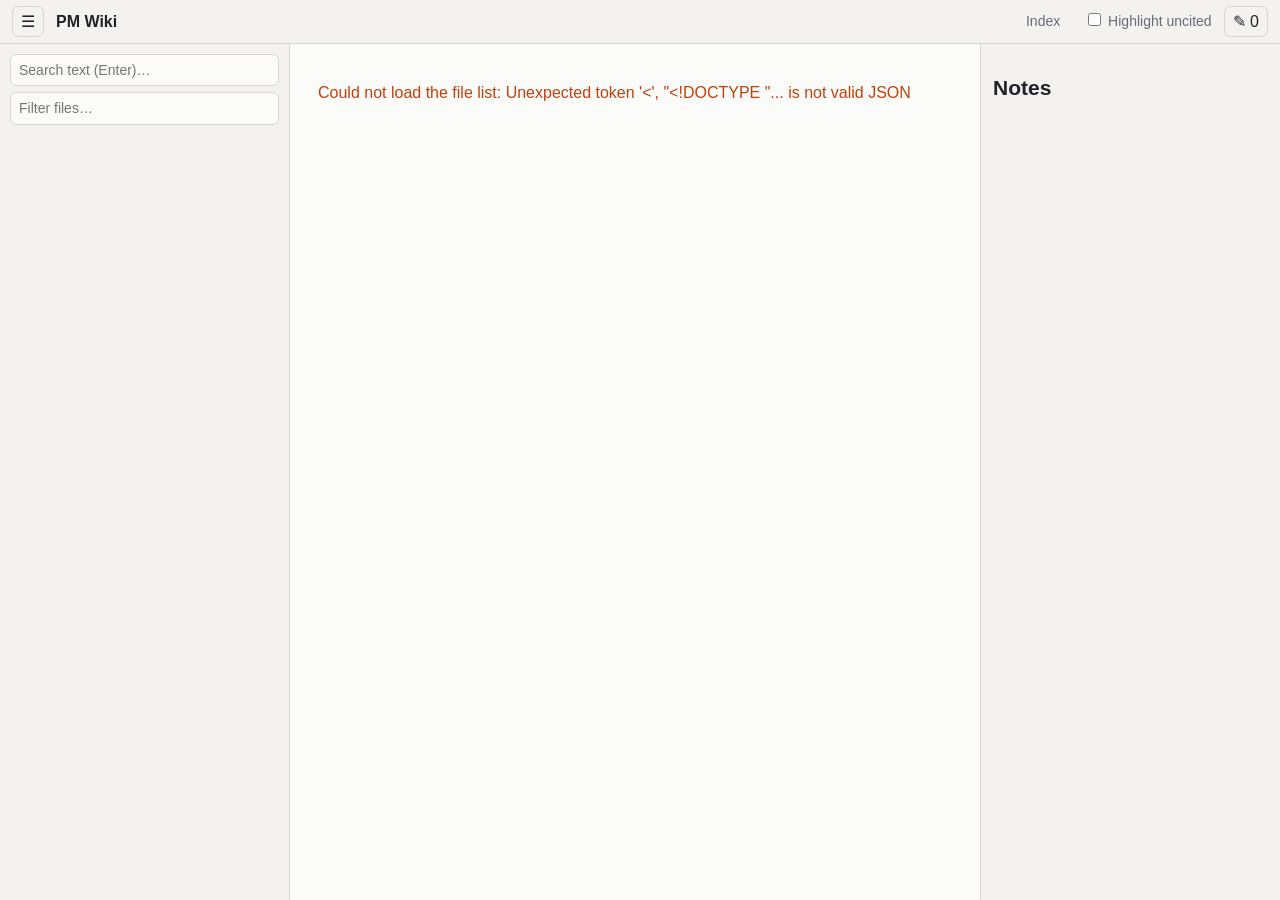
==== plugin/workspace/tools/viewer/static/index.html @ f36e30c4 "Add /wiki front door, local viewer, notes, reports, freshness and migration - /wiki skill: routes pl" ====
<!doctype html>
<html lang="en">
<head>
<meta charset="utf-8">
<meta name="viewport" content="width=device-width, initial-scale=1">
<title>PM Wiki</title>
<link rel="stylesheet" href="style.css">
</head>
<body>
<header class="top">
  <button id="toggle-side" class="icon" title="Files" aria-label="Toggle file list">☰</button>
  <a href="#/" class="brand">PM Wiki</a>
  <a href="#/wiki/INDEX.md" class="opt">Index</a>
  <span id="status" class="opt status"></span>
  <label class="opt"><input type="checkbox" id="uncited"> Highlight uncited</label>
  <button id="toggle-notes" class="icon" title="Notes" aria-label="Toggle notes">✎ <span id="note-count">0</span></button>
</header>
<div class="layout">
  <nav id="side">
    <div class="search-row">
      <input id="search" type="search" placeholder="Search text (Enter)…" aria-label="Search">
      <button id="clear-x" class="icon" title="Clear search (Esc)" aria-label="Clear search" hidden>✕</button>
    </div>
    <input id="filter" type="search" placeholder="Filter files…" aria-label="Filter files">
    <div id="results"></div>
    <div id="tree"></div>
  </nav>
  <main id="main"><article id="doc"></article></main>
  <aside id="notes"><h2>Notes</h2><ul id="note-list"></ul></aside>
</div>
<button id="note-btn" hidden>Note</button>
<div id="note-box" hidden>
  <div class="quote" id="note-quote"></div>
  <textarea id="note-text" rows="3" placeholder="Your note. Enter saves, Shift+Enter new line, Esc cancels."></textarea>
</div>
<div id="tip" hidden></div>
<script src="app.js"></script>
</body>
</html>
---- plugin/workspace/tools/viewer/static/style.css ----
:root {
  --bg: #fbfbfa; --panel: #f3f2ef; --text: #1f2328; --muted: #656d76; --line: #d8d6d0;
  --accent: #2f5fb3; --code: #eeede9; --warn: #c2410c; --hl: #fff2a8;
  --inferred: #6d28d9; --assumption: #b45309; --unknown: #b91c1c;
  --draft: #b45309; --reviewed: #15803d;
}
@media (prefers-color-scheme: dark) {
  :root {
    --bg: #17181a; --panel: #1f2023; --text: #e6e6e3; --muted: #9a9b98; --line: #34363a;
    --accent: #7aa7f5; --code: #26282c; --warn: #fb923c; --hl: #5b4b0a;
    --inferred: #c4b5fd; --assumption: #fcd34d; --unknown: #fca5a5;
    --draft: #fcd34d; --reviewed: #86efac;
  }
}
* { box-sizing: border-box; }
html, body { margin: 0; height: 100%; }
body { background: var(--bg); color: var(--text); font: 16px/1.6 -apple-system, BlinkMacSystemFont, "Segoe UI", Roboto, sans-serif; }
a { color: var(--accent); text-decoration: none; }
a:hover { text-decoration: underline; }
button { font: inherit; color: inherit; background: var(--panel); border: 1px solid var(--line); border-radius: 6px; padding: 2px 8px; cursor: pointer; }
input[type=search], textarea { font: inherit; color: inherit; background: var(--bg); border: 1px solid var(--line); border-radius: 6px; padding: 4px 8px; width: 100%; }

.top { position: sticky; top: 0; z-index: 5; display: flex; gap: 12px; align-items: center; height: 44px; padding: 0 12px; background: var(--panel); border-bottom: 1px solid var(--line); }
.brand { font-weight: 600; color: var(--text); margin-right: auto; }
.opt { font-size: 14px; color: var(--muted); white-space: nowrap; }
.layout { display: flex; height: calc(100% - 44px); }
#side { width: 290px; flex: none; overflow: auto; padding: 10px; border-right: 1px solid var(--line); background: var(--panel); font-size: 14px; }
#side input { margin-bottom: 6px; }
#main { flex: 1; overflow: auto; min-width: 0; }
#doc { max-width: 860px; margin: 0 auto; padding: 20px 28px 80px; }
#notes { width: 300px; flex: none; overflow: auto; padding: 10px 12px; border-left: 1px solid var(--line); background: var(--panel); font-size: 14px; }
body.no-side #side, body.no-notes #notes { display: none; }

.group > summary { cursor: pointer; font-weight: 600; margin: 8px 0 2px; color: var(--muted); text-transform: uppercase; font-size: 12px; letter-spacing: .04em; }
.group .group { margin-left: 10px; }
.file { display: flex; gap: 6px; align-items: baseline; padding: 1px 4px; border-radius: 4px; color: var(--text); }
.file.active { background: var(--bg); font-weight: 600; }
.file span.t { overflow: hidden; text-overflow: ellipsis; white-space: nowrap; flex: 1; }
.dot { width: 8px; height: 8px; border-radius: 50%; flex: none; background: var(--line); }
.dot.draft { background: var(--draft); } .dot.reviewed { background: var(--reviewed); }
#results .hit { display: block; padding: 3px 4px; border-bottom: 1px solid var(--line); color: var(--text); }
#results .hit small { color: var(--muted); display: block; }

.badges { display: flex; flex-wrap: wrap; gap: 6px; margin-bottom: 12px; }
.badge { font-size: 12px; padding: 1px 8px; border-radius: 10px; border: 1px solid var(--line); color: var(--muted); }
.badge b { color: var(--text); font-weight: 600; }
.badge.status-draft b { color: var(--draft); } .badge.status-reviewed b { color: var(--reviewed); }
.path { font-size: 12px; color: var(--muted); margin-bottom: 4px; }

#doc h1 { font-size: 1.8em; line-height: 1.25; margin: .2em 0 .5em; }
#doc h2 { font-size: 1.35em; border-bottom: 1px solid var(--line); padding-bottom: .2em; margin-top: 1.6em; }
#doc h3 { font-size: 1.12em; margin-top: 1.4em; }
#doc code { background: var(--code); padding: 1px 4px; border-radius: 4px; font-size: .9em; }
#doc pre { background: var(--code); padding: 12px; border-radius: 6px; overflow: auto; }
#doc pre code { background: none; padding: 0; }
#doc blockquote { margin: 0; padding: 0 1em; border-left: 3px solid var(--line); color: var(--muted); }
#doc table { border-collapse: collapse; display: block; overflow: auto; max-width: 100%; }
#doc th, #doc td { border: 1px solid var(--line); padding: 4px 8px; text-align: left; vertical-align: top; }
#doc th { background: var(--panel); }
#doc hr { border: 0; border-top: 1px solid var(--line); }
#doc li.task { list-style: none; margin-left: -1.2em; }
.cite { font-size: .85em; white-space: nowrap; }
.lbl { font-size: .85em; font-style: italic; }
.lbl.inferred { color: var(--inferred); } .lbl.assumption { color: var(--assumption); } .lbl.unknown { color: var(--unknown); }
body.show-uncited .uncited { box-shadow: inset 3px 0 0 var(--warn); padding-left: 8px; }
mark.note-hl { background: var(--hl); color: inherit; cursor: pointer; border-radius: 2px; }
.flash { outline: 2px solid var(--accent); outline-offset: 2px; }

#note-list { list-style: none; padding: 0; margin: 0; }
#note-list li { padding: 6px; border: 1px solid var(--line); border-radius: 6px; margin-bottom: 8px; background: var(--bg); cursor: pointer; }
#note-list .q { color: var(--muted); font-style: italic; display: block; overflow: hidden; text-overflow: ellipsis; white-space: nowrap; }
#note-list .st { font-size: 11px; text-transform: uppercase; color: var(--muted); }
#note-list .st.open { color: var(--warn); } #note-list .st.applied { color: var(--reviewed); }
#note-list .empty { color: var(--muted); border: 0; background: none; cursor: default; }

#note-btn { position: absolute; z-index: 20; background: var(--accent); color: #fff; border: 0; box-shadow: 0 2px 6px rgba(0,0,0,.25); }
#note-box { position: absolute; z-index: 21; width: 320px; max-width: calc(100vw - 24px); padding: 8px; background: var(--panel); border: 1px solid var(--line); border-radius: 8px; box-shadow: 0 4px 14px rgba(0,0,0,.25); }
#note-box .quote { font-size: 13px; color: var(--muted); font-style: italic; max-height: 4.5em; overflow: hidden; margin-bottom: 6px; }
#tip { position: fixed; z-index: 30; max-width: 360px; padding: 6px 10px; font-size: 13px; background: var(--panel); border: 1px solid var(--line); border-radius: 6px; box-shadow: 0 2px 8px rgba(0,0,0,.2); pointer-events: none; }
.err { color: var(--warn); }

@media (max-width: 900px) {
  #notes { position: fixed; right: 0; top: 44px; bottom: 0; z-index: 4; box-shadow: -2px 0 8px rgba(0,0,0,.2); }
  body:not(.notes-open) #notes { display: none; }
  body.notes-open #notes { display: block; }
}
@media (max-width: 700px) {
  #side { position: fixed; left: 0; top: 44px; bottom: 0; z-index: 4; width: 85vw; box-shadow: 2px 0 8px rgba(0,0,0,.2); }
  body:not(.side-open) #side { display: none; }
  body.side-open #side { display: block; }
  #doc { padding: 16px 16px 80px; }
  .opt { display: none; }
}
.status { color: var(--warn); }
.search-row { display: flex; gap: 4px; align-items: center; }
.search-row #search { flex: 1; min-width: 0; }
.hits-head { font-size: 12px; color: var(--muted); margin: 4px 0; }
.source-links { margin: 0 0 14px; padding: 6px 10px; border: 1px solid var(--line); border-radius: 6px; background: var(--panel); font-size: 14px; }
.source-links.missing { color: var(--warn); }
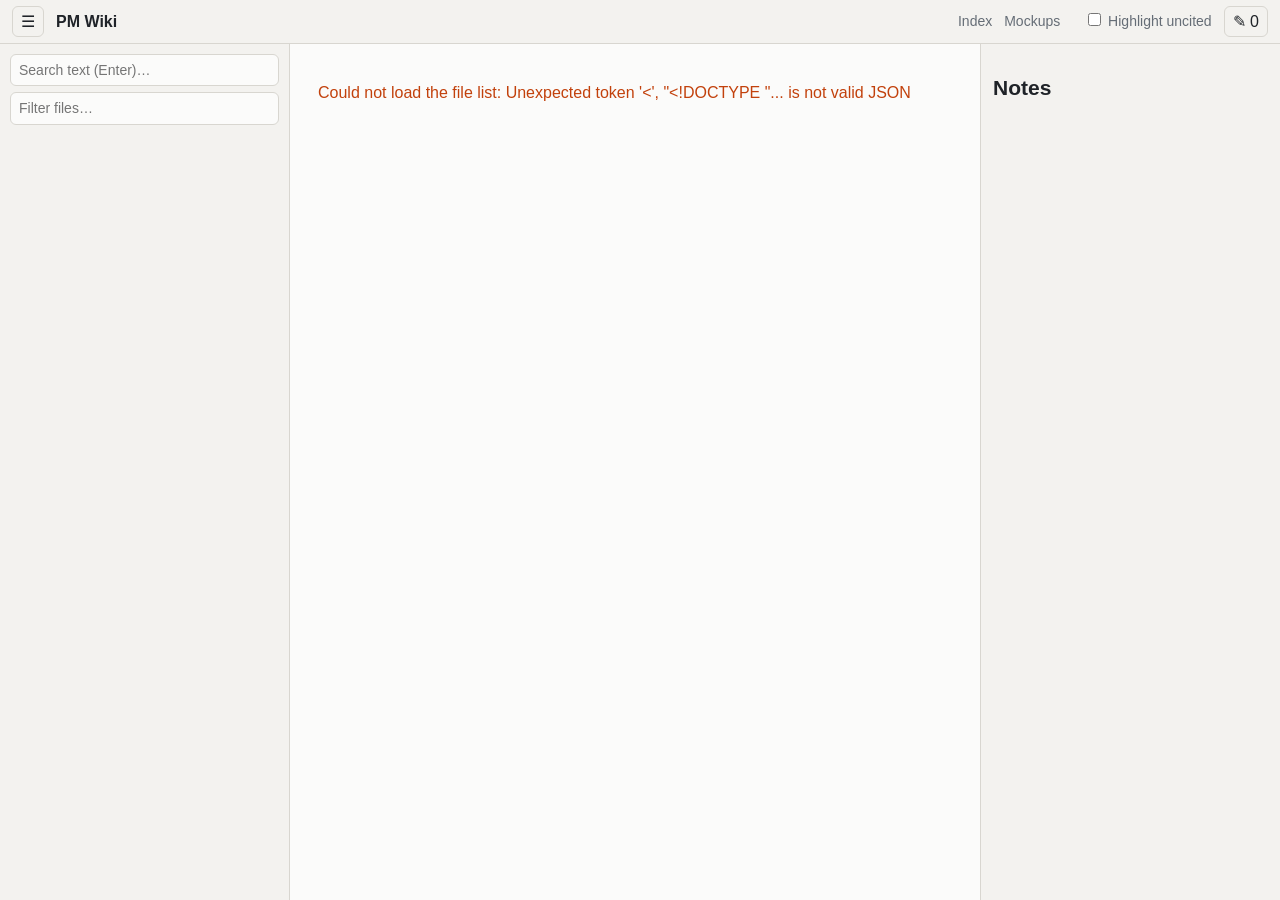
==== commit f787aec5: "UI mockups: ui-mockup skill, design memory, design.py, viewer support The ui-mockup skill makes mock" ====
--- a/plugin/workspace/tools/viewer/static/index.html
+++ b/plugin/workspace/tools/viewer/static/index.html
@@ -11,6 +11,7 @@
   <button id="toggle-side" class="icon" title="Files" aria-label="Toggle file list">☰</button>
   <a href="#/" class="brand">PM Wiki</a>
   <a href="#/wiki/INDEX.md" class="opt">Index</a>
+  <a href="#/design/INDEX.md" class="opt">Mockups</a>
   <span id="status" class="opt status"></span>
   <label class="opt"><input type="checkbox" id="uncited"> Highlight uncited</label>
   <button id="toggle-notes" class="icon" title="Notes" aria-label="Toggle notes">✎ <span id="note-count">0</span></button>
--- a/plugin/workspace/tools/viewer/static/style.css
+++ b/plugin/workspace/tools/viewer/static/style.css
@@ -97,3 +97,4 @@
 .hits-head { font-size: 12px; color: var(--muted); margin: 4px 0; }
 .source-links { margin: 0 0 14px; padding: 6px 10px; border: 1px solid var(--line); border-radius: 6px; background: var(--panel); font-size: 14px; }
 .source-links.missing { color: var(--warn); }
+img.shot { max-width: 100%; border: 1px solid #ddd; border-radius: 4px; }
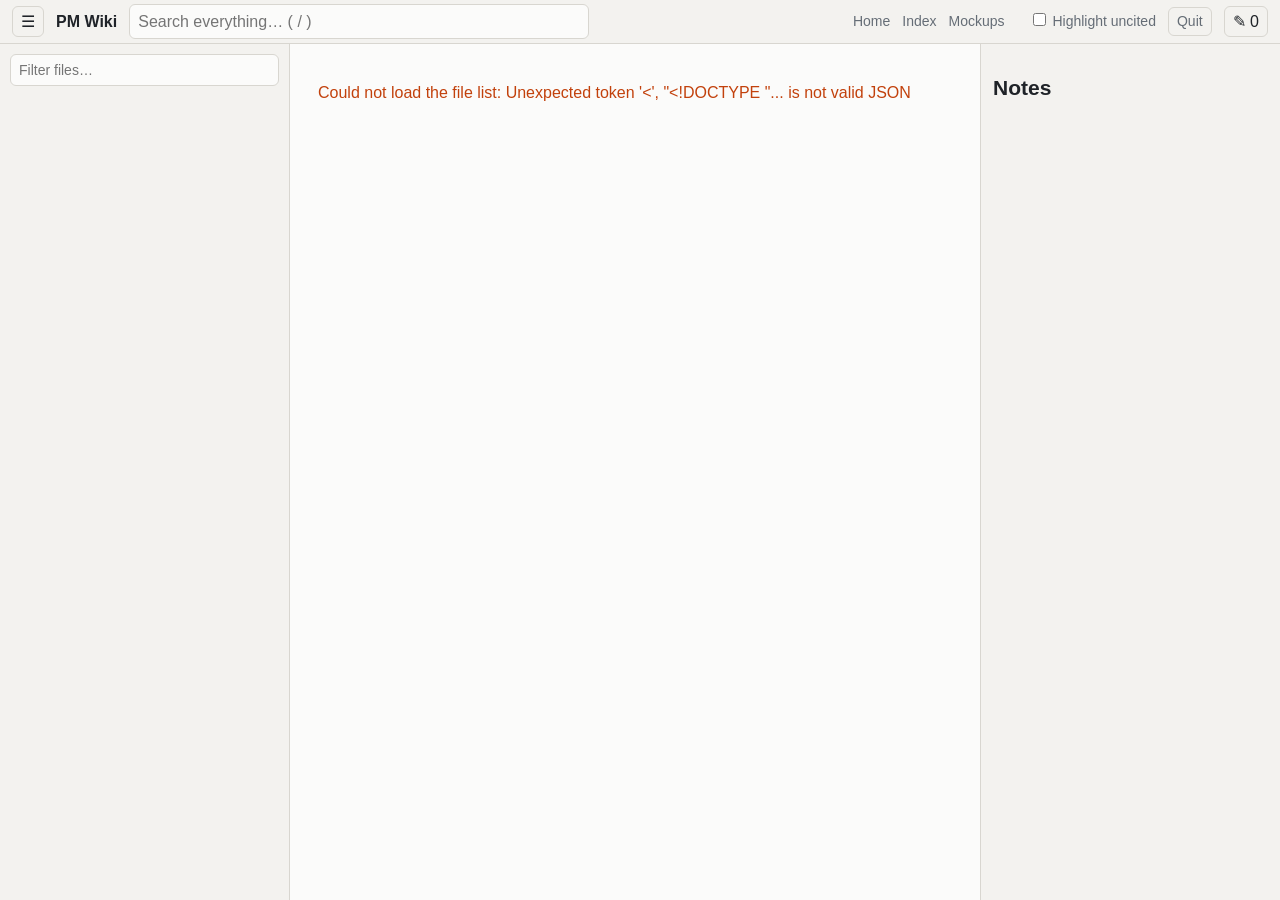
==== commit 79905203: "Viewer without an assistant: Home page, ranked search, capture, macOS launcher - Home page: notes wa" ====
--- a/plugin/workspace/tools/viewer/static/index.html
+++ b/plugin/workspace/tools/viewer/static/index.html
@@ -9,21 +9,19 @@
 <body>
 <header class="top">
   <button id="toggle-side" class="icon" title="Files" aria-label="Toggle file list">☰</button>
-  <a href="#/" class="brand">PM Wiki</a>
+  <a href="#/home" class="brand">PM Wiki</a>
+  <input id="search" type="search" placeholder="Search everything… ( / )" aria-label="Search">
+  <a href="#/home" class="opt">Home</a>
   <a href="#/wiki/INDEX.md" class="opt">Index</a>
   <a href="#/design/INDEX.md" class="opt">Mockups</a>
   <span id="status" class="opt status"></span>
   <label class="opt"><input type="checkbox" id="uncited"> Highlight uncited</label>
+  <button id="quit" class="opt" title="Close the wiki viewer. Open it again from Applications or with /wiki open.">Quit</button>
   <button id="toggle-notes" class="icon" title="Notes" aria-label="Toggle notes">✎ <span id="note-count">0</span></button>
 </header>
 <div class="layout">
   <nav id="side">
-    <div class="search-row">
-      <input id="search" type="search" placeholder="Search text (Enter)…" aria-label="Search">
-      <button id="clear-x" class="icon" title="Clear search (Esc)" aria-label="Clear search" hidden>✕</button>
-    </div>
     <input id="filter" type="search" placeholder="Filter files…" aria-label="Filter files">
-    <div id="results"></div>
     <div id="tree"></div>
   </nav>
   <main id="main"><article id="doc"></article></main>
--- a/plugin/workspace/tools/viewer/static/style.css
+++ b/plugin/workspace/tools/viewer/static/style.css
@@ -21,7 +21,7 @@
 input[type=search], textarea { font: inherit; color: inherit; background: var(--bg); border: 1px solid var(--line); border-radius: 6px; padding: 4px 8px; width: 100%; }
 
 .top { position: sticky; top: 0; z-index: 5; display: flex; gap: 12px; align-items: center; height: 44px; padding: 0 12px; background: var(--panel); border-bottom: 1px solid var(--line); }
-.brand { font-weight: 600; color: var(--text); margin-right: auto; }
+.brand { font-weight: 600; color: var(--text); white-space: nowrap; }
 .opt { font-size: 14px; color: var(--muted); white-space: nowrap; }
 .layout { display: flex; height: calc(100% - 44px); }
 #side { width: 290px; flex: none; overflow: auto; padding: 10px; border-right: 1px solid var(--line); background: var(--panel); font-size: 14px; }
@@ -38,8 +38,19 @@
 .file span.t { overflow: hidden; text-overflow: ellipsis; white-space: nowrap; flex: 1; }
 .dot { width: 8px; height: 8px; border-radius: 50%; flex: none; background: var(--line); }
 .dot.draft { background: var(--draft); } .dot.reviewed { background: var(--reviewed); }
-#results .hit { display: block; padding: 3px 4px; border-bottom: 1px solid var(--line); color: var(--text); }
-#results .hit small { color: var(--muted); display: block; }
+.top #search { flex: 1; max-width: 460px; min-width: 90px; margin-right: auto; }
+.chips { display: flex; flex-wrap: wrap; gap: 6px; }
+.chip { font-size: 14px; padding: 2px 12px; border: 1px solid var(--line); border-radius: 14px; color: var(--text); }
+.chip.on { background: var(--accent); border-color: var(--accent); color: var(--bg); }
+.res { padding: 12px 0; border-bottom: 1px solid var(--line); }
+.res a.title { font-size: 1.12em; font-weight: 600; }
+.res small { display: block; color: var(--muted); font-size: 12px; overflow-wrap: anywhere; }
+.res .ln { display: block; color: var(--text); padding: 2px 8px; margin-top: 4px; border-left: 2px solid var(--line); overflow-wrap: anywhere; }
+.res .ln:hover { border-color: var(--accent); text-decoration: none; background: var(--panel); }
+.res details { margin-top: 6px; }
+.res summary { cursor: pointer; color: var(--muted); font-size: 14px; }
+.res:has(details[open]) .best { display: none; }
+#doc mark, mark.find { background: var(--hl); color: inherit; border-radius: 2px; }
 
 .badges { display: flex; flex-wrap: wrap; gap: 6px; margin-bottom: 12px; }
 .badge { font-size: 12px; padding: 1px 8px; border-radius: 10px; border: 1px solid var(--line); color: var(--muted); }
@@ -92,9 +103,17 @@
   .opt { display: none; }
 }
 .status { color: var(--warn); }
-.search-row { display: flex; gap: 4px; align-items: center; }
-.search-row #search { flex: 1; min-width: 0; }
-.hits-head { font-size: 12px; color: var(--muted); margin: 4px 0; }
 .source-links { margin: 0 0 14px; padding: 6px 10px; border: 1px solid var(--line); border-radius: 6px; background: var(--panel); font-size: 14px; }
 .source-links.missing { color: var(--warn); }
 img.shot { max-width: 100%; border: 1px solid #ddd; border-radius: 4px; }
+.two { display: grid; grid-template-columns: repeat(auto-fit, minmax(260px, 1fr)); gap: 12px; }
+.card { padding: 10px 12px; margin-bottom: 10px; border: 1px solid var(--line); border-radius: 8px; background: var(--panel); }
+#doc .card h3 { margin: 0 0 8px; }
+.card textarea, .card input { margin-bottom: 6px; }
+.card .needs { color: var(--warn); font-size: 14px; margin: 4px 0; }
+#drop { padding: 18px 10px; margin-bottom: 8px; text-align: center; color: var(--muted); border: 2px dashed var(--line); border-radius: 8px; cursor: pointer; }
+#drop.over { border-color: var(--accent); color: var(--accent); }
+.hint { font-size: 13px; color: var(--muted); margin: 6px 0 0; }
+.done { padding: 6px 10px; border-left: 3px solid var(--reviewed); background: var(--panel); }
+.closed { max-width: 520px; margin: 80px auto; padding: 0 16px; }
+#quit { color: var(--muted); }
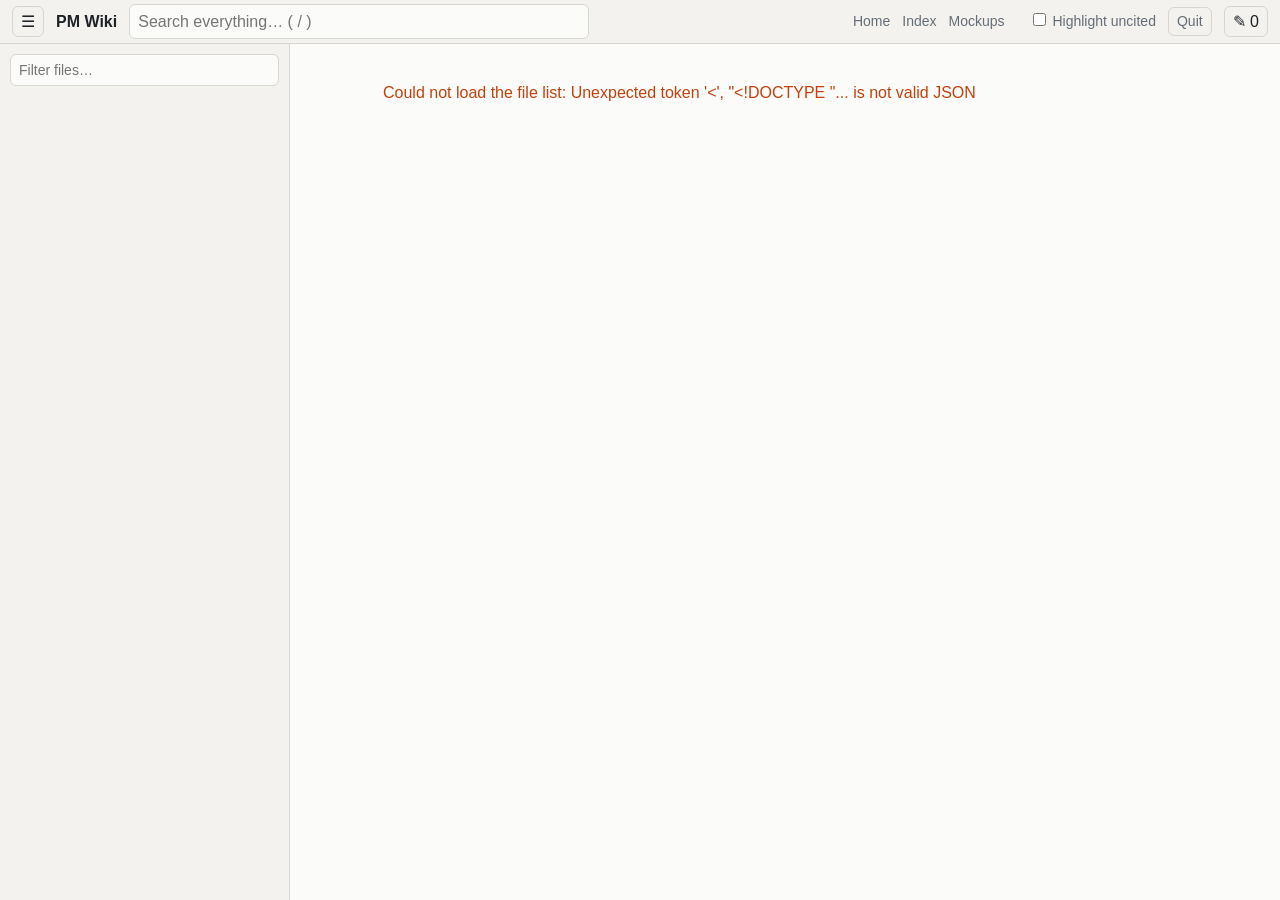
==== commit d1225baa: "Viewer: notes panel starts collapsed Co-Authored-By: Claude Fable 5.2 <noreply@anthropic.com>" ====
--- a/plugin/workspace/tools/viewer/static/index.html
+++ b/plugin/workspace/tools/viewer/static/index.html
@@ -6,7 +6,7 @@
 <title>PM Wiki</title>
 <link rel="stylesheet" href="style.css">
 </head>
-<body>
+<body class="no-notes">
 <header class="top">
   <button id="toggle-side" class="icon" title="Files" aria-label="Toggle file list">☰</button>
   <a href="#/home" class="brand">PM Wiki</a>
